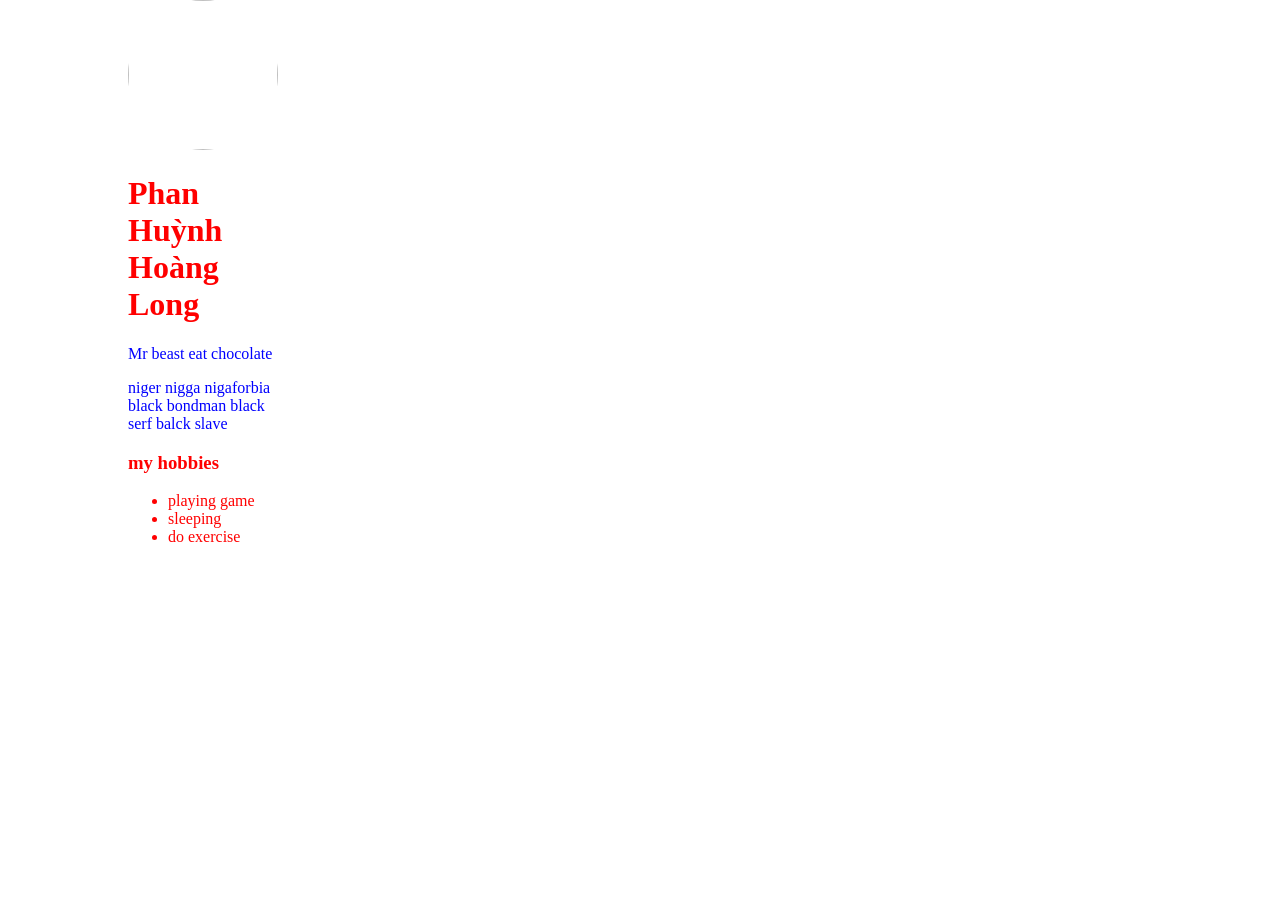
==== B1/index.html @ 032f6b30 "first commit" ====
<!doctype html>
<html lang="en">
  <head>
    <meta charset="UTF-8" />
    <meta name="viewport" content="width=device-width, initial-scale=1.0" />
    <title>Long's profile</title>
    <link
      rel="shortcut icon"
      href="https://photo.znews.vn/Uploaded/znang2/2026_10_17/image_1792208392347.jpg"
      type="image/x-icon"
    />
      <link rel="stylesheet" href="./css/style.css">
  </head>

  <body>
    <div class= "avatar"> 
      <img src="https://photo.znews.vn/Uploaded/znang2/2026_10_17/image_1792208392347.jpg"

    </div>
    <div>
      <h1>Phan Huỳnh Hoàng Long</h1>
      <p class="sub-tilte">Mr beast eat chocolate</p>
      <p> niger nigga nigaforbia black bondman black serf balck slave</p>
    </div>
    <h3> my hobbies</h3>
    <ul>
        <li> playing game</li>
        <li> sleeping</li>
        <li> do exercise</li>
    </ul>
  </body>

</html>
---- B1/css/style.css ----
/* universe, priority: 5 */
* {
    color: red;
}

/* tag name, priority: 4 */
p {
    color: blue;
}

/* class name, priority: 3 */
.sub-title {
    color: green;
}

/* id name, priority: 2 */
#sub1 {
    color: yellow;
}

/* inline code, priority: 1
vd: style="color:blueviolet"
*/

/*=====================================*/
body {
    /* vien trong */
    padding: 0 10%;
    /* vien ngoai*/
    margin: 0;
    background-image: url(https://encrypted-tbn0.gstatic.com/images?q=tbn:ANd9GcS7-NK7foD_8FCfKePJgrgv26YJj6JDduS89csf00_UMw&s=10);
    background-size: cover;
    overflow: hidden;
}


.avatar {
    width: 150px;
    height: 150px;
    border-radius: 50%;
    border: 5px docted purple;
    object-fit: cover;
}
.avatar img {
    width: 100%;
    height: 100%;
    border-radius: 50%;
    object-fit: cover;
}
.avatar:hover {
    transform: scale(1.1);
    transition: all 0.5;
}
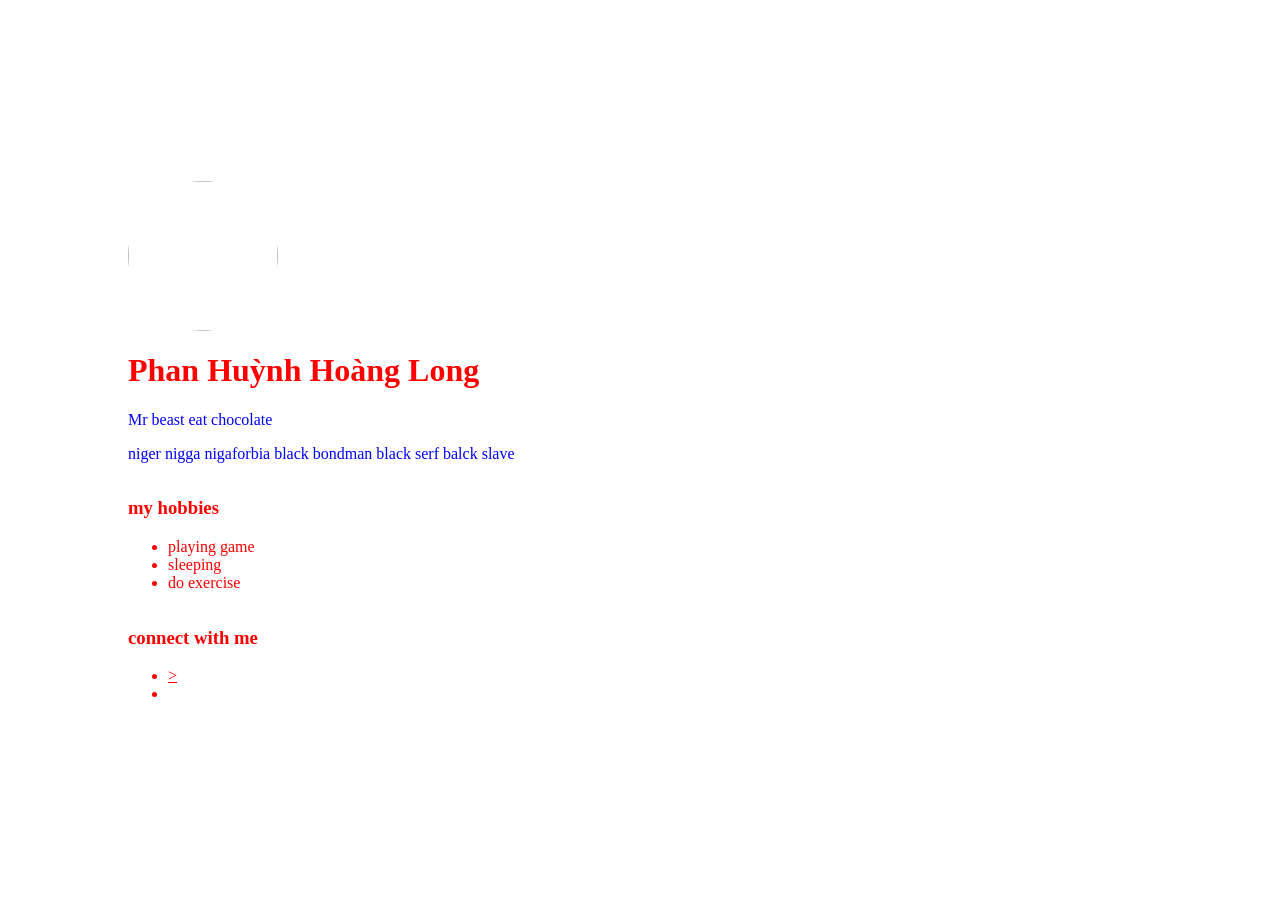
==== commit b770fb96: "b2" ====
--- a/B1/index.html
+++ b/B1/index.html
@@ -6,28 +6,50 @@
     <title>Long's profile</title>
     <link
       rel="shortcut icon"
-      href="https://photo.znews.vn/Uploaded/znang2/2026_10_17/image_1792208392347.jpg"
+      href="https://photo.znews.vn/Uploaded/znang2/2026_10_17/image_1792208392347.jpg">
+      <link rel="stylesheet" href="https://cdnjs.cloudflare.com/ajax/libs/font-awesome/7.3.1/css/all.min.css" integrity="sha512-QeR2VH+lsBE5LSAe1Q5EnTBbe7XTBubt8dG93Y7gidSgdMCr8nVqKcfKAMyN96SV8KDbZVTDXChatu5G2KQGzg==" crossorigin="anonymous" referrerpolicy="no-referrer"
       type="image/x-icon"
     />
-      <link rel="stylesheet" href="./css/style.css">
+      <link rel="stylesheet" href="./css/style.css"><link rel="stylesheet" >
+
   </head>
 
   <body>
     <div class= "avatar"> 
-      <img src="https://photo.znews.vn/Uploaded/znang2/2026_10_17/image_1792208392347.jpg"
+      <img src="https://photo.znews.vn/Uploaded/znang2/2026_10_17/image_1792208392347.jpg">
 
     </div>
-    <div>
+    <div id="info">
       <h1>Phan Huỳnh Hoàng Long</h1>
       <p class="sub-tilte">Mr beast eat chocolate</p>
       <p> niger nigga nigaforbia black bondman black serf balck slave</p>
     </div>
-    <h3> my hobbies</h3>
+    <div id="hobbies">
+      <h3> my hobbies</h3>
     <ul>
         <li> playing game</li>
         <li> sleeping</li>
         <li> do exercise</li>
     </ul>
+    </div>
+<div id="connect">
+    <h3>connect with me</h3>
+    <ul>
+        <li>
+         <a  href="https://github.com/mrbebexe"target="_blank">
+           <i  class="fa-brands fa-github"></i>>
+         </a>
+         
+        </li>
+        <li> 
+        <a href=" https://www.facebook.com/long.phan.100779"target="_blank">
+        <i class="fa-brands fa-square-facebook"></i>
+        </a>
+        </li>
+    </ul>
+  </div>
+
+
   </body>
 
 </html>
--- a/B1/css/style.css
+++ b/B1/css/style.css
@@ -31,6 +31,10 @@
     background-image: url(https://encrypted-tbn0.gstatic.com/images?q=tbn:ANd9GcS7-NK7foD_8FCfKePJgrgv26YJj6JDduS89csf00_UMw&s=10);
     background-size: cover;
     overflow: hidden;
+    display: flex;
+    justify-content: center;
+    height: 100vh;
+    flex-direction: column  ;
 }
 
 
